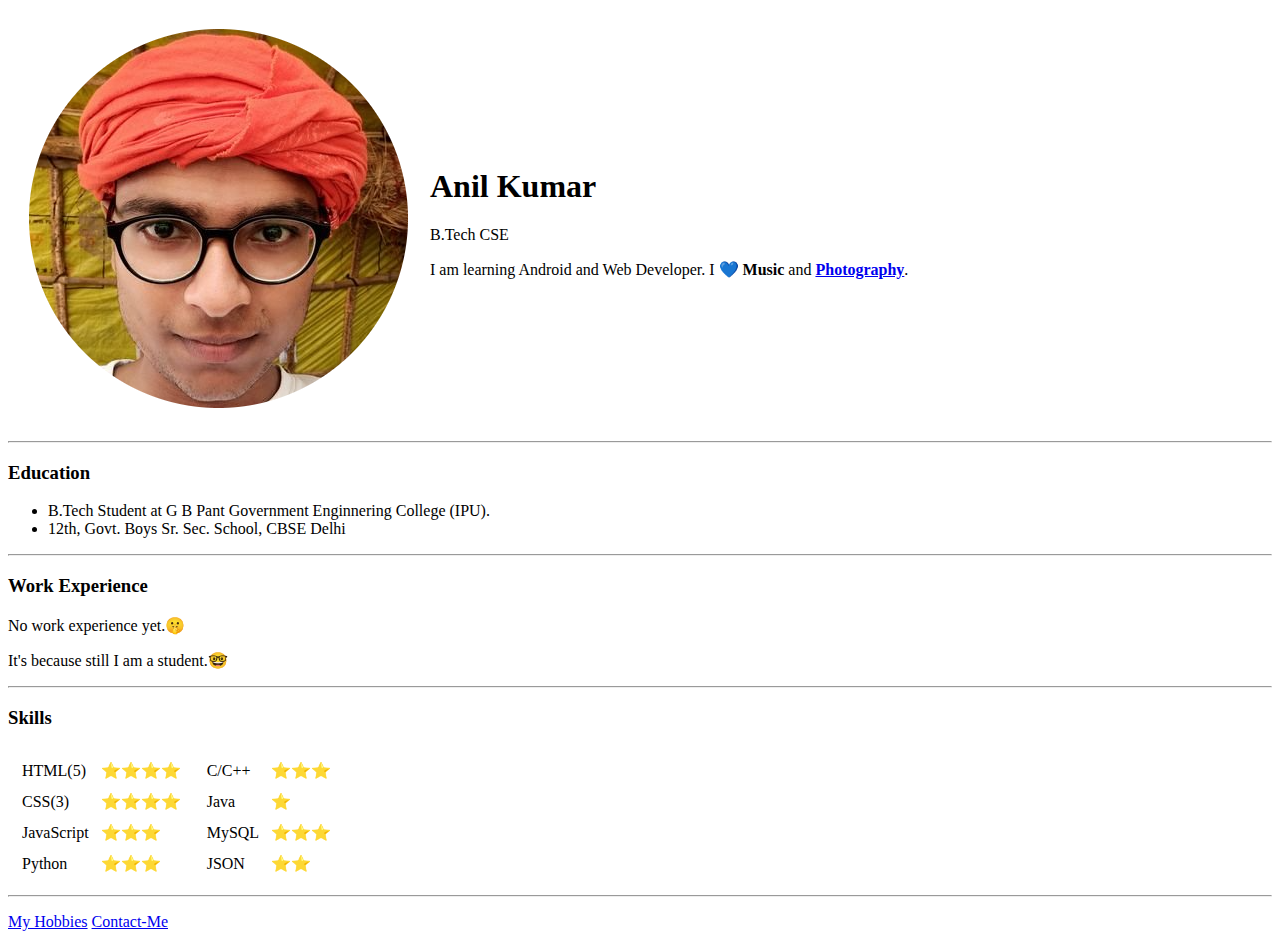
==== index.html @ 271bb1a9 "Add initial cv website files" ====
<!DOCTYPE html>
<html lang="en" dir="ltr">
<head>
  <meta charset="utf-8">
  <title>Anil's Personal Site</title>

</head>

<body>
  <table cellspacing="20">
    <tr>
      <td><img src="images/anil-modified.png" alt="Anil Kumar"></td>
      <td>
      <h1>Anil Kumar</h1>
      <p>B.Tech CSE</p>
      <p>I am learning Android and Web Developer. I 💙 <strong>Music</strong> and <strong><a href="https://www.facebook.com/inmacro.in">Photography</a></strong>.</p></td>
    </tr>
  </table>


  <hr>

  <h3>Education</h3>
  <ul>
    <li>B.Tech Student at G B Pant Government Enginnering College (IPU).</li>
    <li>12th, Govt. Boys Sr. Sec. School,  CBSE Delhi</li>
  </ul>
  <hr>
  <h3>Work Experience</h3>
  <p>No work experience yet.🤫</p>
  <p>It's because still I am a student.🤓</p>
  <hr>

  <h3>Skills</h3>
  <table>
    <tr>
      <td>
        <table cellspacing="10">
          <tr>
            <td>HTML(5)</td>
            <td>⭐⭐⭐⭐</td>
          </tr>
          <tr>
            <td>CSS(3)</td>
            <td>⭐⭐⭐⭐</td>
          </tr>
          <tr>
            <td>JavaScript</td>
            <td>⭐⭐⭐</td>
          </tr>
          <tr>
            <td>Python</td>
            <td>⭐⭐⭐</td>
          </tr>
        </table>
      </td>
      <td>
        <table cellspacing="10">
          <tr>
            <td>C/C++</td>
            <td>⭐⭐⭐</td>
          </tr>
          <tr>
            <td>Java</td>
            <td>⭐</td>
          </tr>
          <tr>
            <td>MySQL</td>
            <td>⭐⭐⭐</td>
          </tr>
          <tr>
            <td>JSON</td>
            <td>⭐⭐</td>
          </tr>
        </table>
      </td>
    </tr>



  </table>
  <hr>

  <p></p>
  <p></p>
  <a href="hobbies.html">My Hobbies</a>
  <a href="contact.html">Contact-Me</a>
</body>

</html>
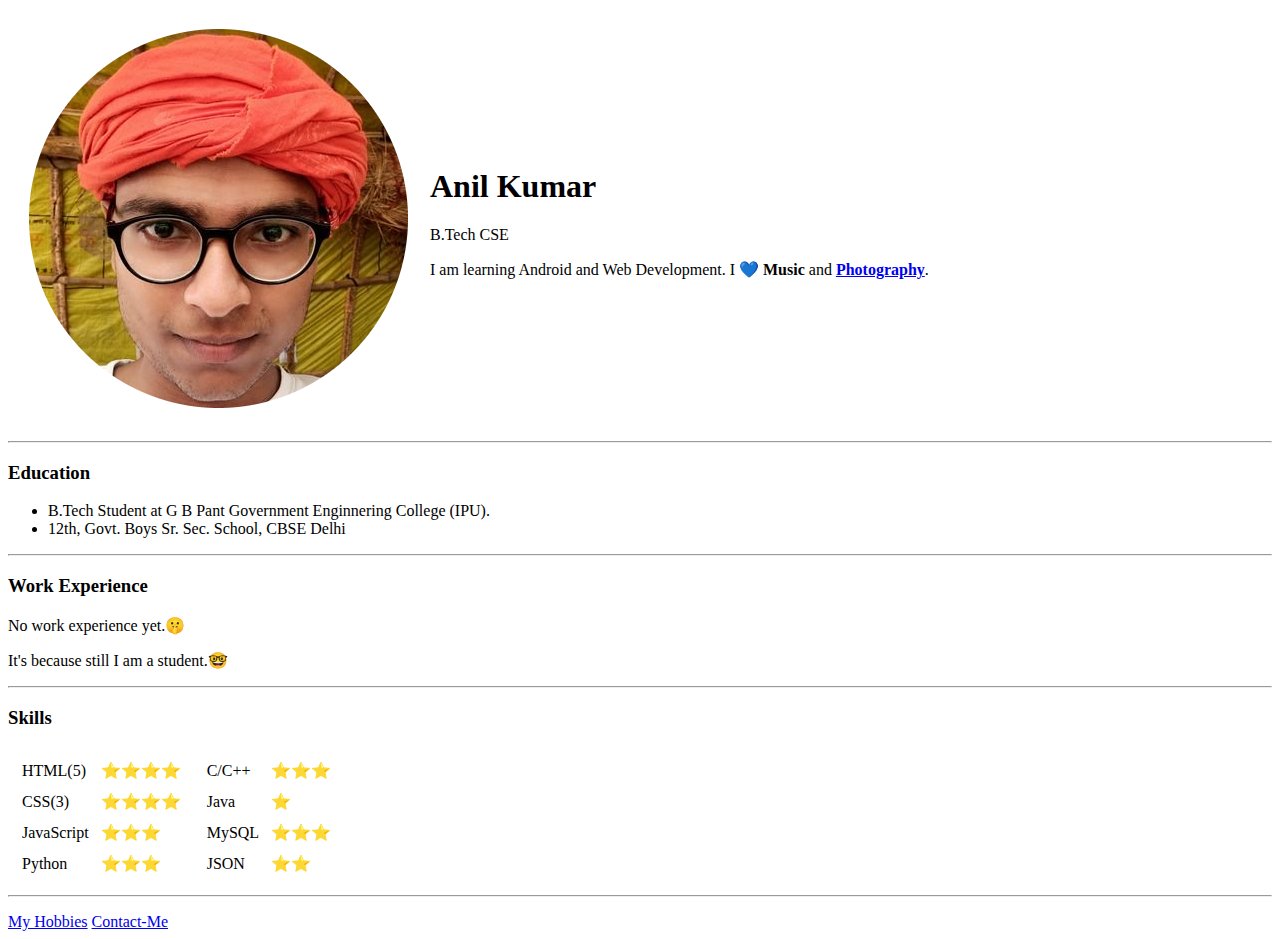
==== commit 970049a4: "Update index.html" ====
--- a/index.html
+++ b/index.html
@@ -13,7 +13,7 @@
       <td>
       <h1>Anil Kumar</h1>
       <p>B.Tech CSE</p>
-      <p>I am learning Android and Web Developer. I 💙 <strong>Music</strong> and <strong><a href="https://www.facebook.com/inmacro.in">Photography</a></strong>.</p></td>
+      <p>I am learning Android and Web Development. I 💙 <strong>Music</strong> and <strong><a href="https://www.facebook.com/inmacro.in">Photography</a></strong>.</p></td>
     </tr>
   </table>
 
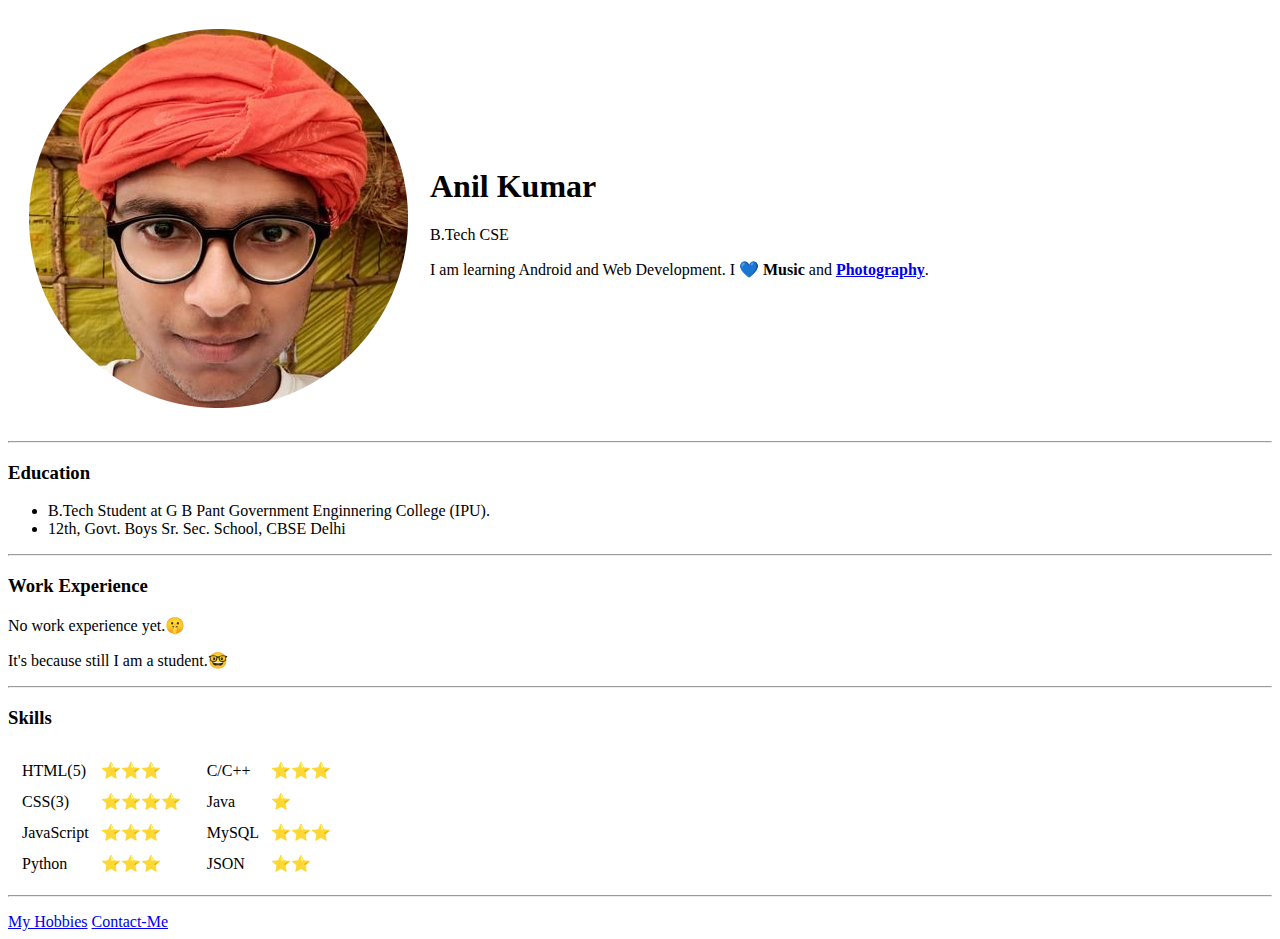
==== commit 2b5c45b2: "Update index.html" ====
--- a/index.html
+++ b/index.html
@@ -38,7 +38,7 @@
         <table cellspacing="10">
           <tr>
             <td>HTML(5)</td>
-            <td>⭐⭐⭐⭐</td>
+            <td>⭐⭐⭐</td>
           </tr>
           <tr>
             <td>CSS(3)</td>
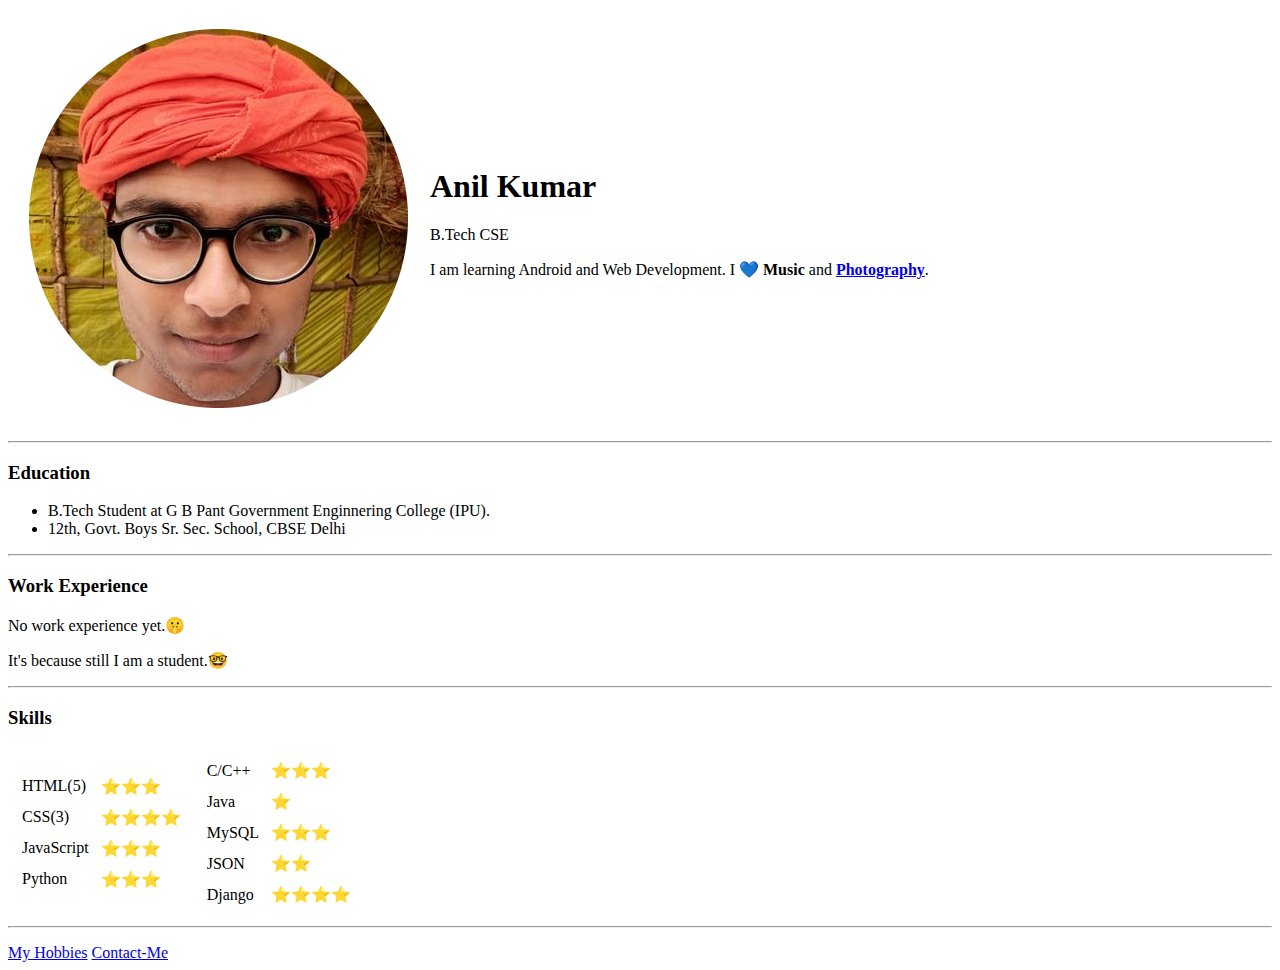
==== commit 210ae9bf: "Merge pull request #1 from ajit2001/patch-1" ====
--- a/index.html
+++ b/index.html
@@ -72,6 +72,10 @@
             <td>JSON</td>
             <td>⭐⭐</td>
           </tr>
+          <tr>
+            <td>Django</td>
+            <td>⭐⭐⭐⭐</td>
+          </tr>
         </table>
       </td>
     </tr>
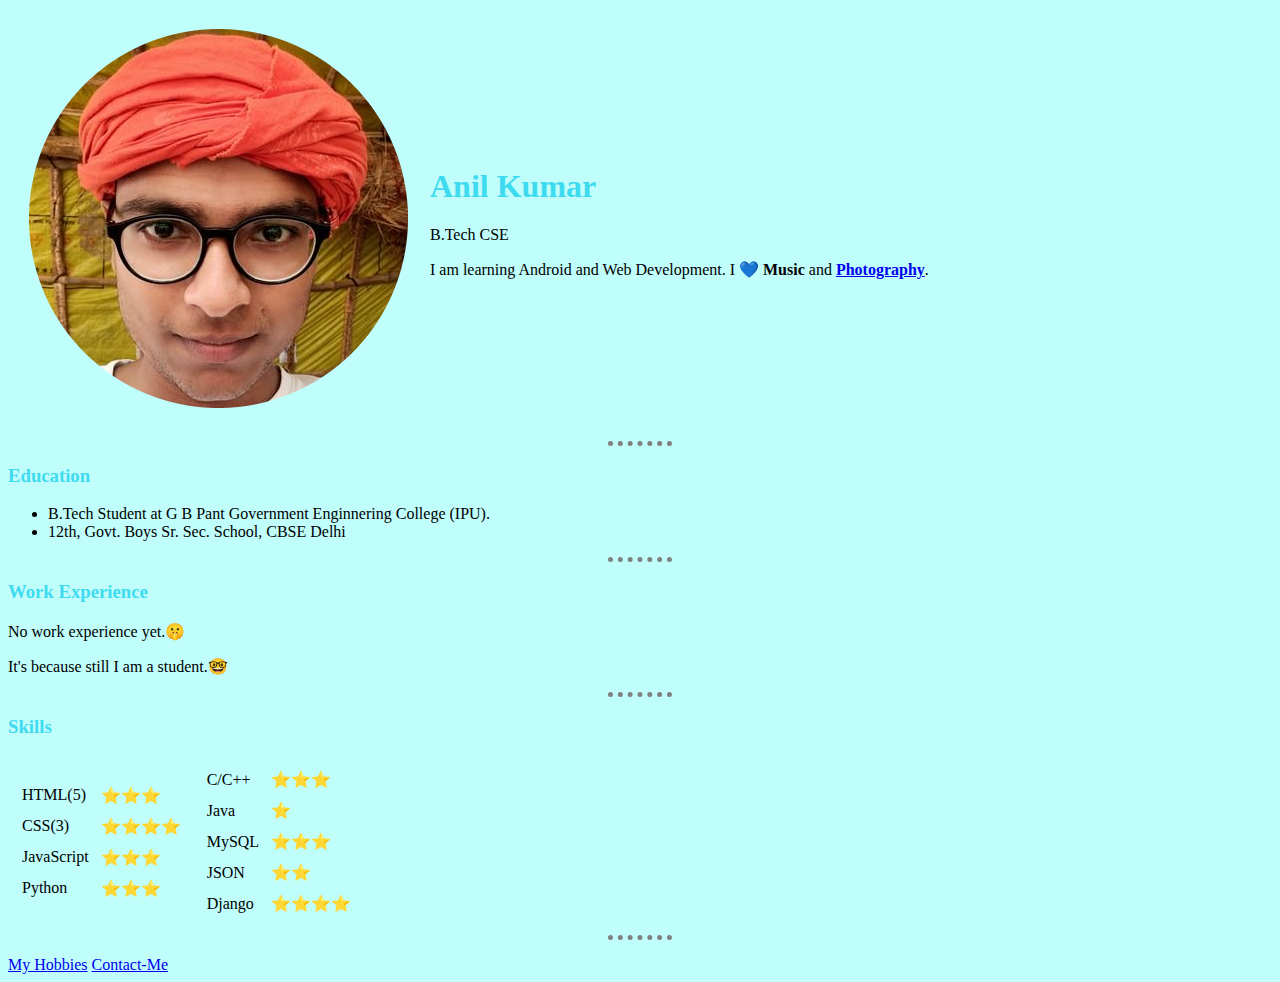
==== commit eeda4711: "Update index.html" ====
--- a/index.html
+++ b/index.html
@@ -3,7 +3,7 @@
 <head>
   <meta charset="utf-8">
   <title>Anil's Personal Site</title>
-
+  <link rel="stylesheet" href="css/styles.css">
 </head>
 
 <body>
--- a/css/styles.css
+++ b/css/styles.css
@@ -0,0 +1,20 @@
+body{
+  background-color: #C0FEFC;
+}
+
+h1{
+  color: #3EDBF0;
+}
+
+h3{
+  color: #3EDBF0;
+}
+
+hr{
+
+  border-style: none;
+  border-top-style: dotted;
+  border-color: grey;
+  border-width: 5px;
+  width: 5%;
+}
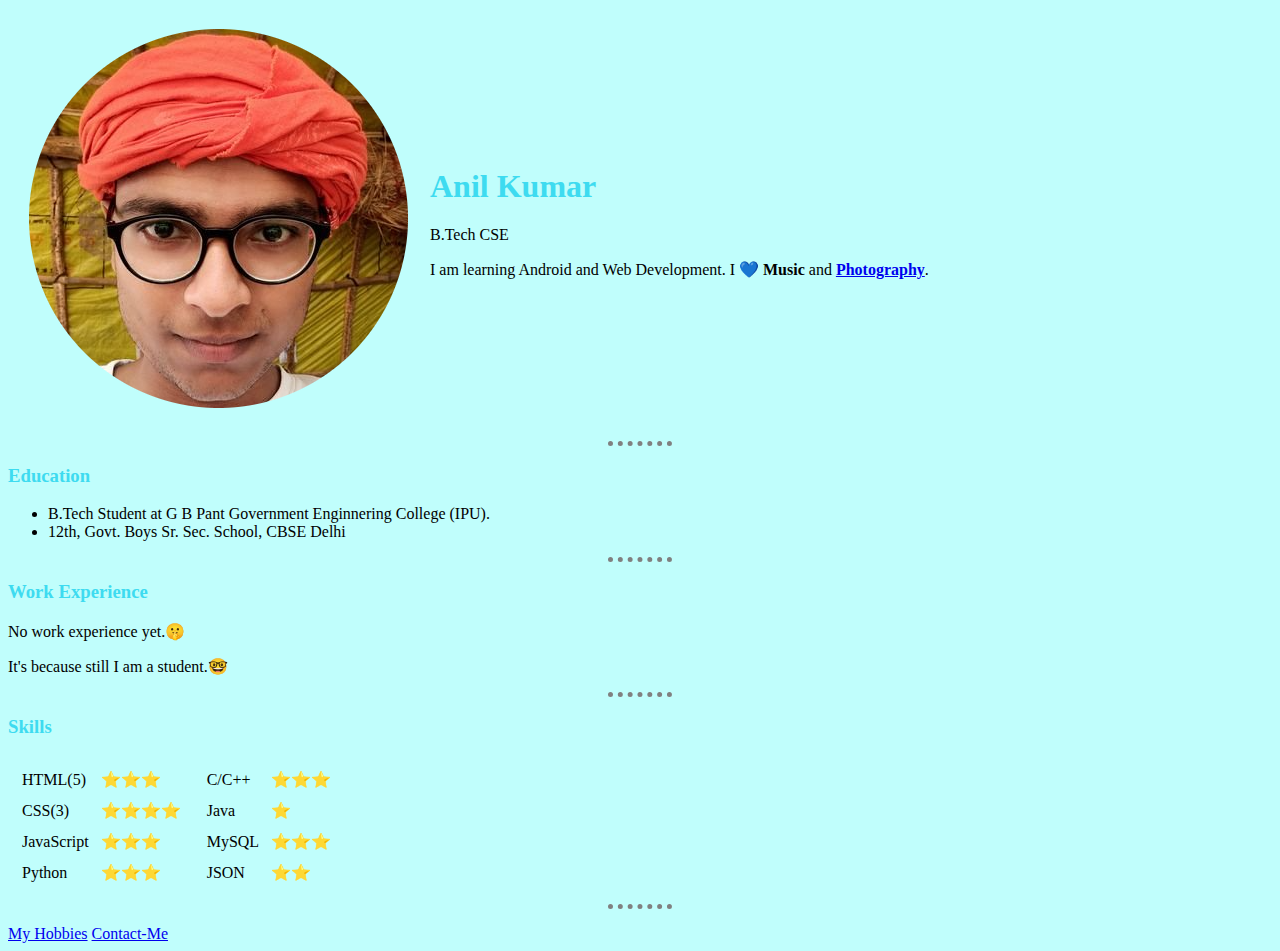
==== commit df52923d: "Update index.html" ====
--- a/index.html
+++ b/index.html
@@ -72,10 +72,6 @@
             <td>JSON</td>
             <td>⭐⭐</td>
           </tr>
-          <tr>
-            <td>Django</td>
-            <td>⭐⭐⭐⭐</td>
-          </tr>
         </table>
       </td>
     </tr>
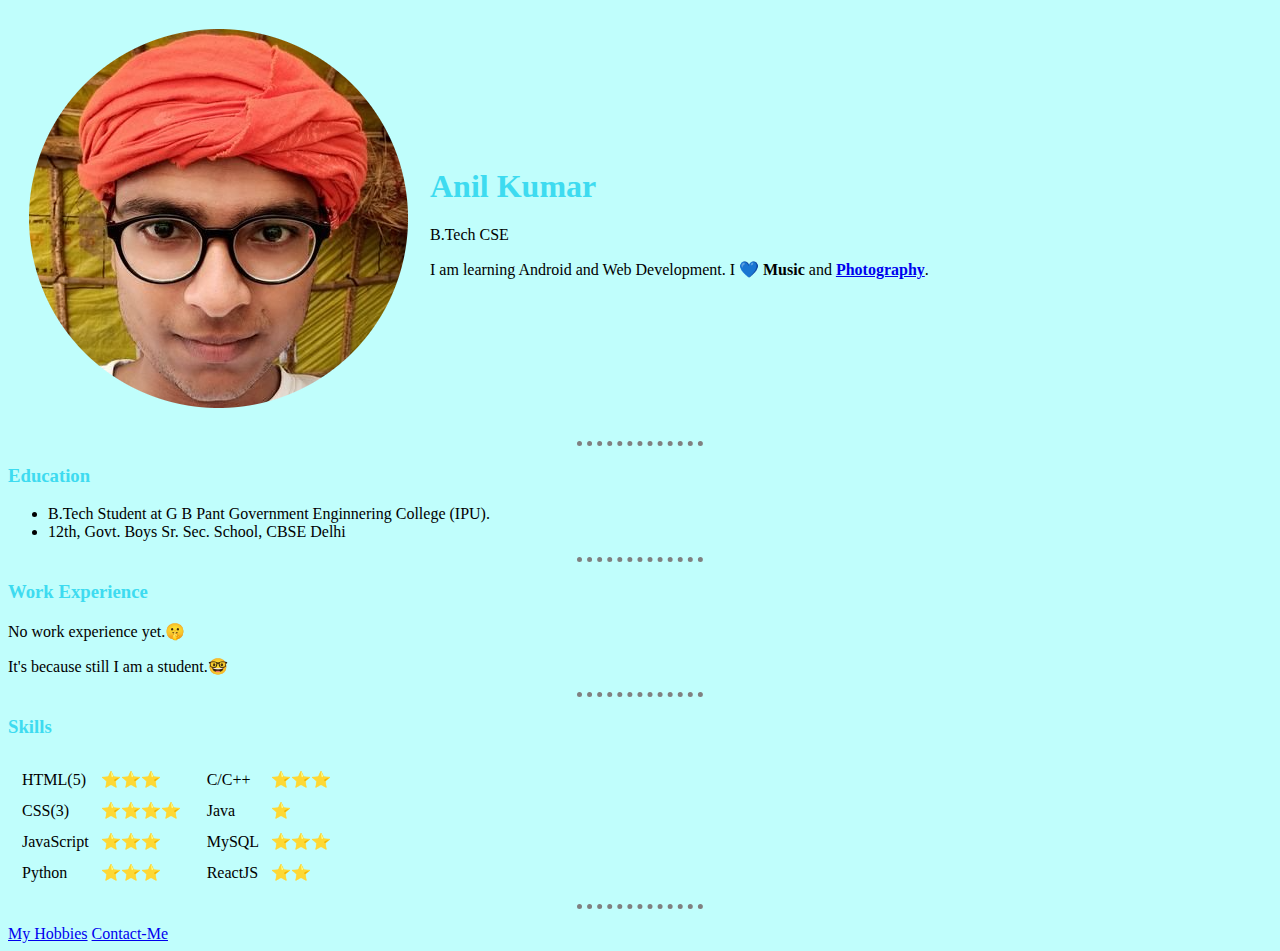
==== commit c83f973e: "Update index.html" ====
--- a/index.html
+++ b/index.html
@@ -69,7 +69,7 @@
             <td>⭐⭐⭐</td>
           </tr>
           <tr>
-            <td>JSON</td>
+            <td>ReactJS</td>
             <td>⭐⭐</td>
           </tr>
         </table>
--- a/css/styles.css
+++ b/css/styles.css
@@ -16,5 +16,5 @@
   border-top-style: dotted;
   border-color: grey;
   border-width: 5px;
-  width: 5%;
+  width: 10%;
 }
